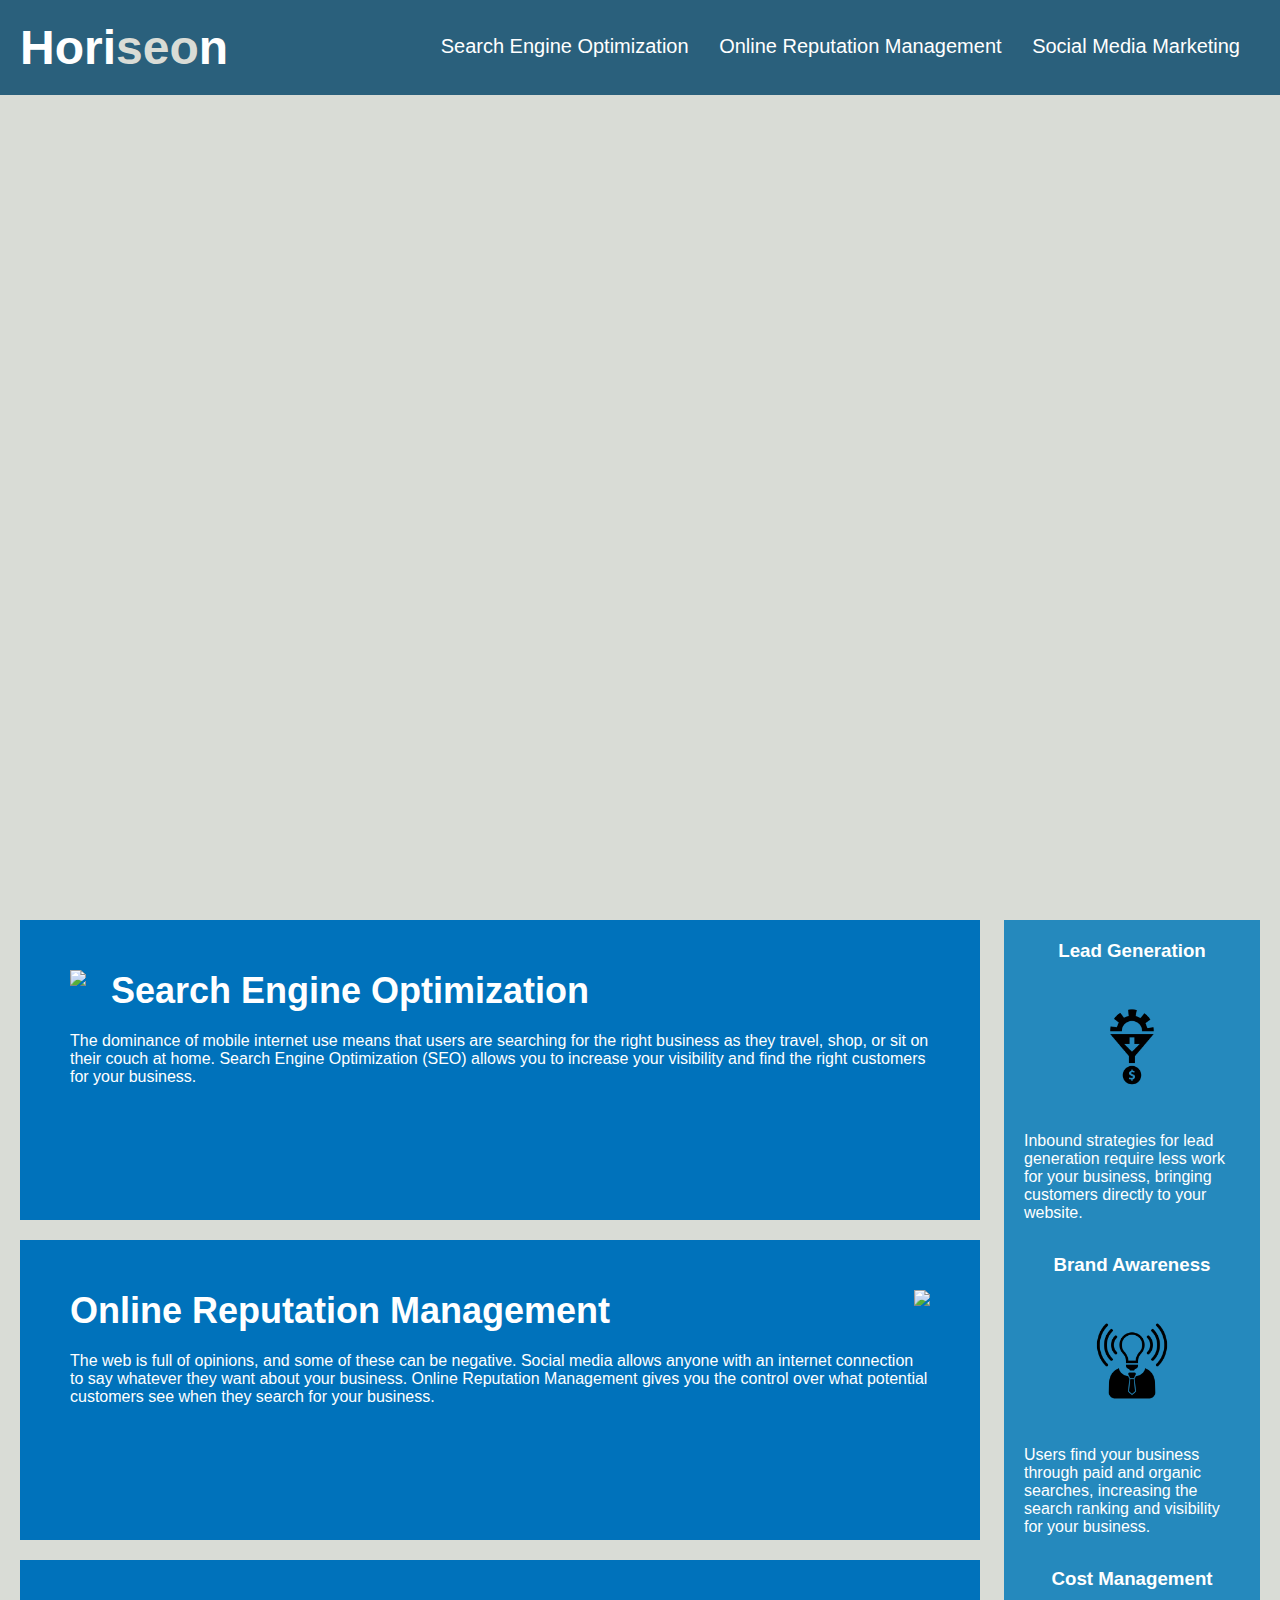
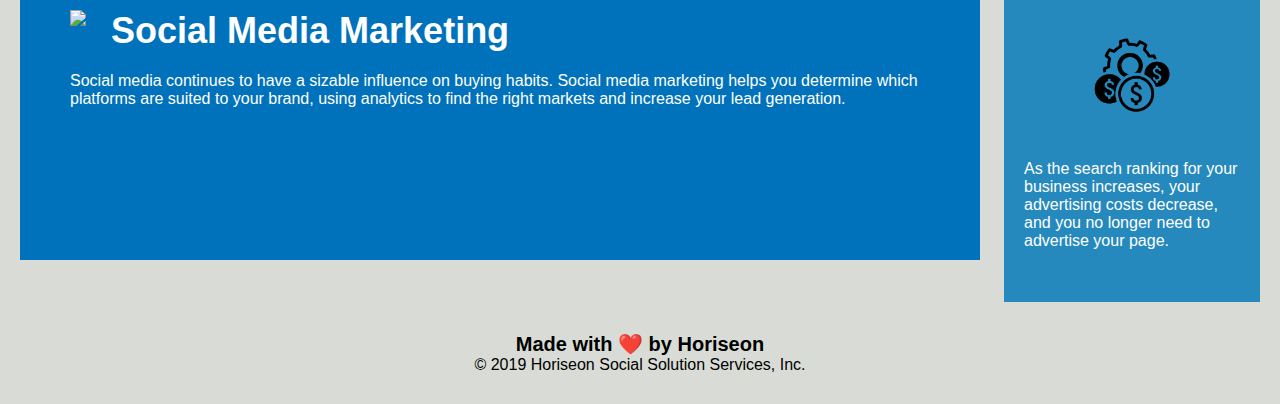
==== Develop/index.html @ 377f0bbb "copied refactor files" ====
<!DOCTYPE html>
<html lang="en-us">

<head>
    <meta charset="UTF-8" />
    <link rel="stylesheet" href="./assets/css/style.css">
    <title>website</title>
</head>

<body>
    <div class="header">
        <h1>Hori<span class="seo">seo</span>n</h1>
        <div>
            <ul>
                <li>
                    <a href="#search-engine-optimization">Search Engine Optimization</a>
                </li>
                <li>
                    <a href="#online-reputation-management">Online Reputation Management</a>
                </li>
                <li>
                    <a href="#social-media-marketing">Social Media Marketing</a>
                </li>
            </ul>
        </div>
    </div>
    <div class="hero"></div>
    <div class="content">
        <div class="search-engine-optimization">
            <img src="./assets/images/search-engine-optimization.jpg" class="float-left" />
            <h2>Search Engine Optimization</h2>
            <p>
                The dominance of mobile internet use means that users are searching for the right business as they travel, shop, or sit on their couch at home. Search Engine Optimization (SEO) allows you to increase your visibility and find the right customers for your business.
            </p>
        </div>
        <div id="online-reputation-management" class="online-reputation-management">
            <img src="./assets/images/online-reputation-management.jpg" class="float-right" />
            <h2>Online Reputation Management</h2>
            <p>
                The web is full of opinions, and some of these can be negative. Social media allows anyone with an internet connection to say whatever they want about your business. Online Reputation Management gives you the control over what potential customers see when they search for your business.
            </p>
        </div>
        <div id="social-media-marketing" class="social-media-marketing">
            <img src="./assets/images/social-media-marketing.jpg" class="float-left" />
            <h2>Social Media Marketing</h2>
            <p>
                Social media continues to have a sizable influence on buying habits. Social media marketing helps you determine which platforms are suited to your brand, using analytics to find the right markets and increase your lead generation.
            </p>
        </div>
    </div>
    <div class="benefits">
        <div class="benefit-lead">
            <h3>Lead Generation</h3>
            <img src="./assets/images/lead-generation.png" />
            <p>
                Inbound strategies for lead generation require less work for your business, bringing customers directly to your website.
            </p>
        </div>
        <div class="benefit-brand">
            <h3>Brand Awareness</h3>
            <img src="./assets/images/brand-awareness.png" />
            <p>
                Users find your business through paid and organic searches, increasing the search ranking and visibility for your business.
            </p>
        </div>
        <div class="benefit-cost">
            <h3>Cost Management</h3>
            <img src="./assets/images/cost-management.png" />
            <p>
                As the search ranking for your business increases, your advertising costs decrease, and you no longer need to advertise your page.
            </p>
        </div>
    </div>
    <div class="footer">
        <h2>Made with ❤️️ by Horiseon</h2>
        <p>
            &copy; 2019 Horiseon Social Solution Services, Inc.
        </p>
    </div>
</body>

</html>
---- Develop/assets/css/style.css ----
* {
    box-sizing: border-box;
    padding: 0;
    margin: 0;
}

body {
    background-color: #d9dcd6;
}

.header {
    padding: 20px;
    font-family: 'Trebuchet MS', 'Lucida Sans Unicode', 'Lucida Grande', 'Lucida Sans', Arial, sans-serif;
    background-color: #2a607c;
    color: #ffffff;
}

.header h1 {
    display: inline-block;
    font-size: 48px;
}

.header h1 .seo {
    color: #d9dcd6;
}

.header div {
    padding-top: 15px;
    margin-right: 20px;
    float: right;
    font-family: 'Gill Sans', 'Gill Sans MT', Calibri, 'Trebuchet MS', sans-serif;
    font-size: 20px;
}

.header div ul {
    list-style-type: none;
}

.header div ul li {
    display: inline-block;
    margin-left: 25px;
}

a {
    color: #ffffff;
    text-decoration: none;
}

p {
    font-size: 16px;
}

.hero {
    height: 800px;
    width: 100%;
    margin-bottom: 25px;
    background-image: url("../images/digital-marketing-meeting.jpg");
    background-size: cover;
    background-position: center;
}

.float-left {
    float: left;
    margin-right: 25px;
}

.float-right {
    float: right;
    margin-left: 25px;
}

.content {
    width: 75%;
    display: inline-block;
    margin-left: 20px;
}

.benefits {
    margin-right: 20px;
    padding: 20px;
    clear: both;
    float: right;
    width: 20%;
    height: 100%;
    font-family: 'Gill Sans', 'Gill Sans MT', Calibri, 'Trebuchet MS', sans-serif;
    background-color: #2589bd;
}

.benefit-lead {
    margin-bottom: 32px;
    color: #ffffff;
}

.benefit-brand {
    margin-bottom: 32px;
    color: #ffffff;
}

.benefit-cost {
    margin-bottom: 32px;
    color: #ffffff;
}

.benefit-lead h3 {
    margin-bottom: 10px;
    text-align: center;
}

.benefit-brand h3 {
    margin-bottom: 10px;
    text-align: center;
}

.benefit-cost h3 {
    margin-bottom: 10px;
    text-align: center;
}

.benefit-lead img {
    display: block;
    margin: 10px auto;
    max-width: 150px;
}

.benefit-brand img {
    display: block;
    margin: 10px auto;
    max-width: 150px;
}

.benefit-cost img {
    display: block;
    margin: 10px auto;
    max-width: 150px;
}

.search-engine-optimization {
    margin-bottom: 20px;
    padding: 50px;
    height: 300px;
    font-family: 'Gill Sans', 'Gill Sans MT', Calibri, 'Trebuchet MS', sans-serif;
    background-color: #0072bb;
    color: #ffffff;
}

.online-reputation-management {
    margin-bottom: 20px;
    padding: 50px;
    height: 300px;
    font-family: 'Gill Sans', 'Gill Sans MT', Calibri, 'Trebuchet MS', sans-serif;
    background-color: #0072bb;
    color: #ffffff;
}

.social-media-marketing {
    margin-bottom: 20px;
    padding: 50px;
    height: 300px;
    font-family: 'Gill Sans', 'Gill Sans MT', Calibri, 'Trebuchet MS', sans-serif;
    background-color: #0072bb;
    color: #ffffff;
}

.search-engine-optimization img {
    max-height: 200px;
}

.online-reputation-management img {
    max-height: 200px;
}

.social-media-marketing img {
    max-height: 200px;
}

.search-engine-optimization h2 {
    margin-bottom: 20px;
    font-size: 36px;
}

.online-reputation-management h2 {
    margin-bottom: 20px;
    font-size: 36px;
}

.social-media-marketing h2 {
    margin-bottom: 20px;
    font-size: 36px;
}

.footer {
    padding: 30px;
    clear: both;
    font-family: 'Trebuchet MS', 'Lucida Sans Unicode', 'Lucida Grande', 'Lucida Sans', Arial, sans-serif;
    text-align: center;
}

.footer h2 {
    font-size: 20px;
}
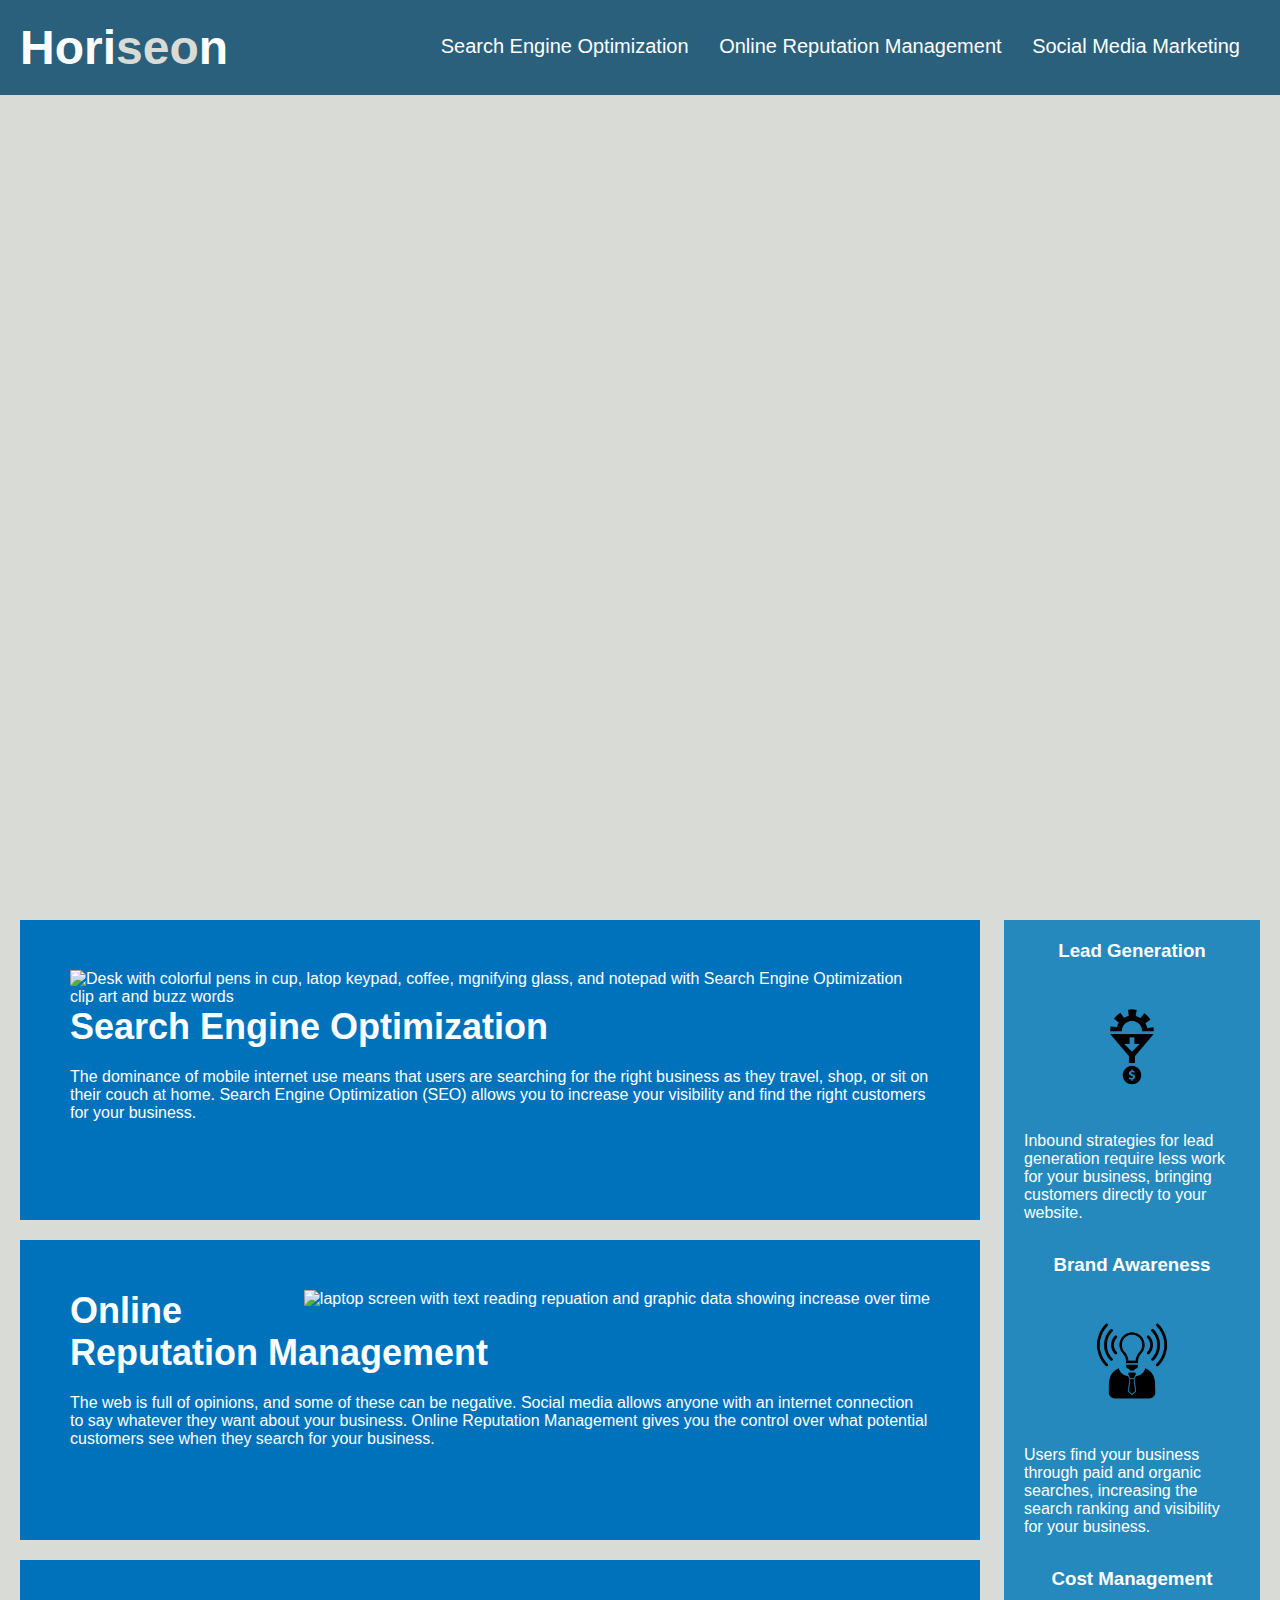
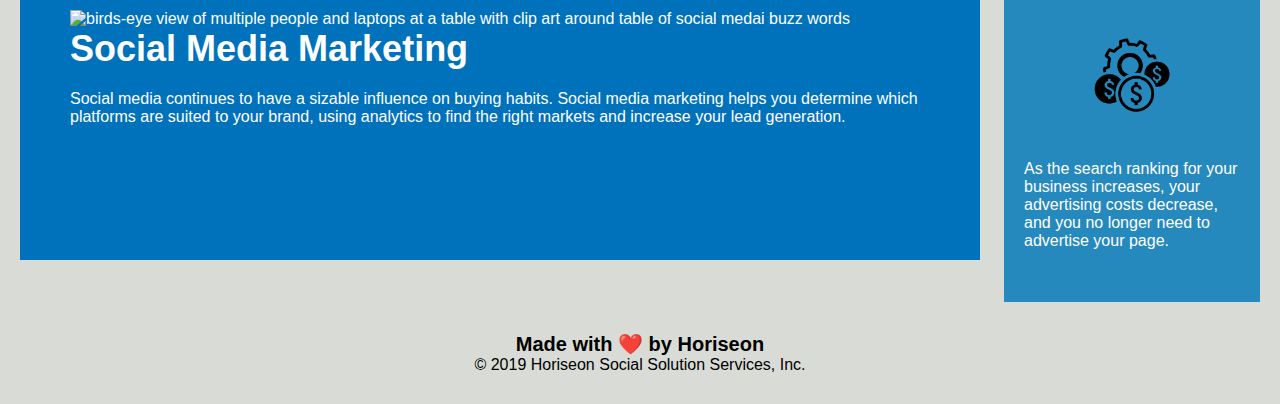
==== commit 8de9a9d6: "added alt text for icons and images" ====
--- a/Develop/index.html
+++ b/Develop/index.html
@@ -4,79 +4,120 @@
 <head>
     <meta charset="UTF-8" />
     <link rel="stylesheet" href="./assets/css/style.css">
-    <title>website</title>
+    <!--replaced title with descriptive title -->
+    <title>HoriseanHomepage</title>
 </head>
 
 <body>
-    <div class="header">
-        <h1>Hori<span class="seo">seo</span>n</h1>
-        <div>
-            <ul>
-                <li>
-                    <a href="#search-engine-optimization">Search Engine Optimization</a>
-                </li>
-                <li>
-                    <a href="#online-reputation-management">Online Reputation Management</a>
-                </li>
-                <li>
-                    <a href="#social-media-marketing">Social Media Marketing</a>
-                </li>
-            </ul>
+    <!-- added semantic <header> & <article> element tags-->
+    <article>
+        <header>
+                <div class="header">
+                    <h1>Hori<span class="seo">seo</span>n</h1>
+                <div>
+                    <ul>
+                        <li>
+                            <a href="#search-engine-optimization">Search Engine Optimization</a>
+                        </li>
+                        <li>
+                            <a href="#online-reputation-management">Online Reputation Management</a>
+                        </li>
+                        <li>
+                            <a href="#social-media-marketing">Social Media Marketing</a>
+                        </li>
+                    </ul>
+                </div>
+            </div>
+        </header>
+    </article>
+
+    <!-- added semantic <figure> element tag -->
+    <figure>
+        <!-- removed unnecessary "," character -->
+        <div class="hero"alt="image of four focused people looking at documents at a tablle with a laptop"></div>
+    </figure>
+
+    <!-- added semantic <main> element tag -->
+    <main>
+        <div class="content">
+            
+            <!-- added semantic <section> element tag -->
+            <section>
+                <div class="search-engine-optimization">
+                    <img src="./assets/images/search-engine-optimization.jpg" alt="Desk with colorful pens in cup, latop keypad, coffee, mgnifying glass, and notepad with Search Engine Optimization clip art and buzz words" class="float-left" />
+                    <h2>Search Engine Optimization</h2>
+                    <p>
+                        The dominance of mobile internet use means that users are searching for the right business as they travel, shop, or sit on their couch at home. Search Engine Optimization (SEO) allows you to increase your visibility and find the right customers for your business.
+                    </p>
+                </div>
+            </section>
+
+            <!-- added semantic <section> element tag -->
+            <section>
+                <div id="online-reputation-management" class="online-reputation-management">
+                    <img src="./assets/images/online-reputation-management.jpg" alt="laptop screen with text reading repuation and graphic data showing increase over time" class="float-right" />
+                    <h2>Online Reputation Management</h2>
+                    <p>
+                        The web is full of opinions, and some of these can be negative. Social media allows anyone with an internet connection to say whatever they want about your business. Online Reputation Management gives you the control over what potential customers see when they search for your business.
+                    </p>
+                </div>
+            </section>
+
+            <!-- added semantic <section> element tag -->
+            <section>
+                <div id="social-media-marketing" class="social-media-marketing">
+                    <img src="./assets/images/social-media-marketing.jpg" alt=" birds-eye view of multiple people and laptops at a table with clip art around table of social medai buzz words"class="float-left" />
+                    <h2>Social Media Marketing</h2>
+                    <p>
+                        Social media continues to have a sizable influence on buying habits. Social media marketing helps you determine which platforms are suited to your brand, using analytics to find the right markets and increase your lead generation.
+                    </p>
+                </div>
+            </section>
         </div>
-    </div>
-    <div class="hero"></div>
-    <div class="content">
-        <div class="search-engine-optimization">
-            <img src="./assets/images/search-engine-optimization.jpg" class="float-left" />
-            <h2>Search Engine Optimization</h2>
+        
+        <div class="benefits">
+            <!-- added semantic <aside> element tag -->
+            <aside>
+                <div class="benefit-lead">
+                    <h3>Lead Generation</h3>
+                    <img src="./assets/images/lead-generation.png" alt="gear going down funnel into dollar sign icon"/>
+                    <p>
+                        Inbound strategies for lead generation require less work for your business, bringing customers directly to your website.
+                    </p>
+                </div>
+            </aside>
+            <!-- added semantic <aside> element tag -->
+            <aside>
+                <div class="benefit-brand">
+                    <h3>Brand Awareness</h3>
+                    <img src="./assets/images/brand-awareness.png" alt="person in suit with lit lightbulb as a head icon" />
+                    <p>
+                        Users find your business through paid and organic searches, increasing the search ranking and visibility for your business.
+                    </p>
+                </div>
+            </aside>
+            <!-- added semantic <aside> element tag -->
+            <aside>
+                <div class="benefit-cost">
+                    <h3>Cost Management</h3>
+                    <img src="./assets/images/cost-management.png" alt="gear partially covered with layers of dollar sign circles icon" />
+                    <p>
+                        As the search ranking for your business increases, your advertising costs decrease, and you no longer need to advertise your page.
+                    </p>
+                </div>
+            </aside>
+        </div>
+    </main>
+
+    <!-- added semantic <footer> element tag -->
+    <footer>
+        <div class="footer">
+            <h2>Made with ❤️️ by Horiseon</h2>
             <p>
-                The dominance of mobile internet use means that users are searching for the right business as they travel, shop, or sit on their couch at home. Search Engine Optimization (SEO) allows you to increase your visibility and find the right customers for your business.
+                &copy; 2019 Horiseon Social Solution Services, Inc.
             </p>
         </div>
-        <div id="online-reputation-management" class="online-reputation-management">
-            <img src="./assets/images/online-reputation-management.jpg" class="float-right" />
-            <h2>Online Reputation Management</h2>
-            <p>
-                The web is full of opinions, and some of these can be negative. Social media allows anyone with an internet connection to say whatever they want about your business. Online Reputation Management gives you the control over what potential customers see when they search for your business.
-            </p>
-        </div>
-        <div id="social-media-marketing" class="social-media-marketing">
-            <img src="./assets/images/social-media-marketing.jpg" class="float-left" />
-            <h2>Social Media Marketing</h2>
-            <p>
-                Social media continues to have a sizable influence on buying habits. Social media marketing helps you determine which platforms are suited to your brand, using analytics to find the right markets and increase your lead generation.
-            </p>
-        </div>
-    </div>
-    <div class="benefits">
-        <div class="benefit-lead">
-            <h3>Lead Generation</h3>
-            <img src="./assets/images/lead-generation.png" />
-            <p>
-                Inbound strategies for lead generation require less work for your business, bringing customers directly to your website.
-            </p>
-        </div>
-        <div class="benefit-brand">
-            <h3>Brand Awareness</h3>
-            <img src="./assets/images/brand-awareness.png" />
-            <p>
-                Users find your business through paid and organic searches, increasing the search ranking and visibility for your business.
-            </p>
-        </div>
-        <div class="benefit-cost">
-            <h3>Cost Management</h3>
-            <img src="./assets/images/cost-management.png" />
-            <p>
-                As the search ranking for your business increases, your advertising costs decrease, and you no longer need to advertise your page.
-            </p>
-        </div>
-    </div>
-    <div class="footer">
-        <h2>Made with ❤️️ by Horiseon</h2>
-        <p>
-            &copy; 2019 Horiseon Social Solution Services, Inc.
-        </p>
-    </div>
+    </footer>
 </body>
 
 </html>
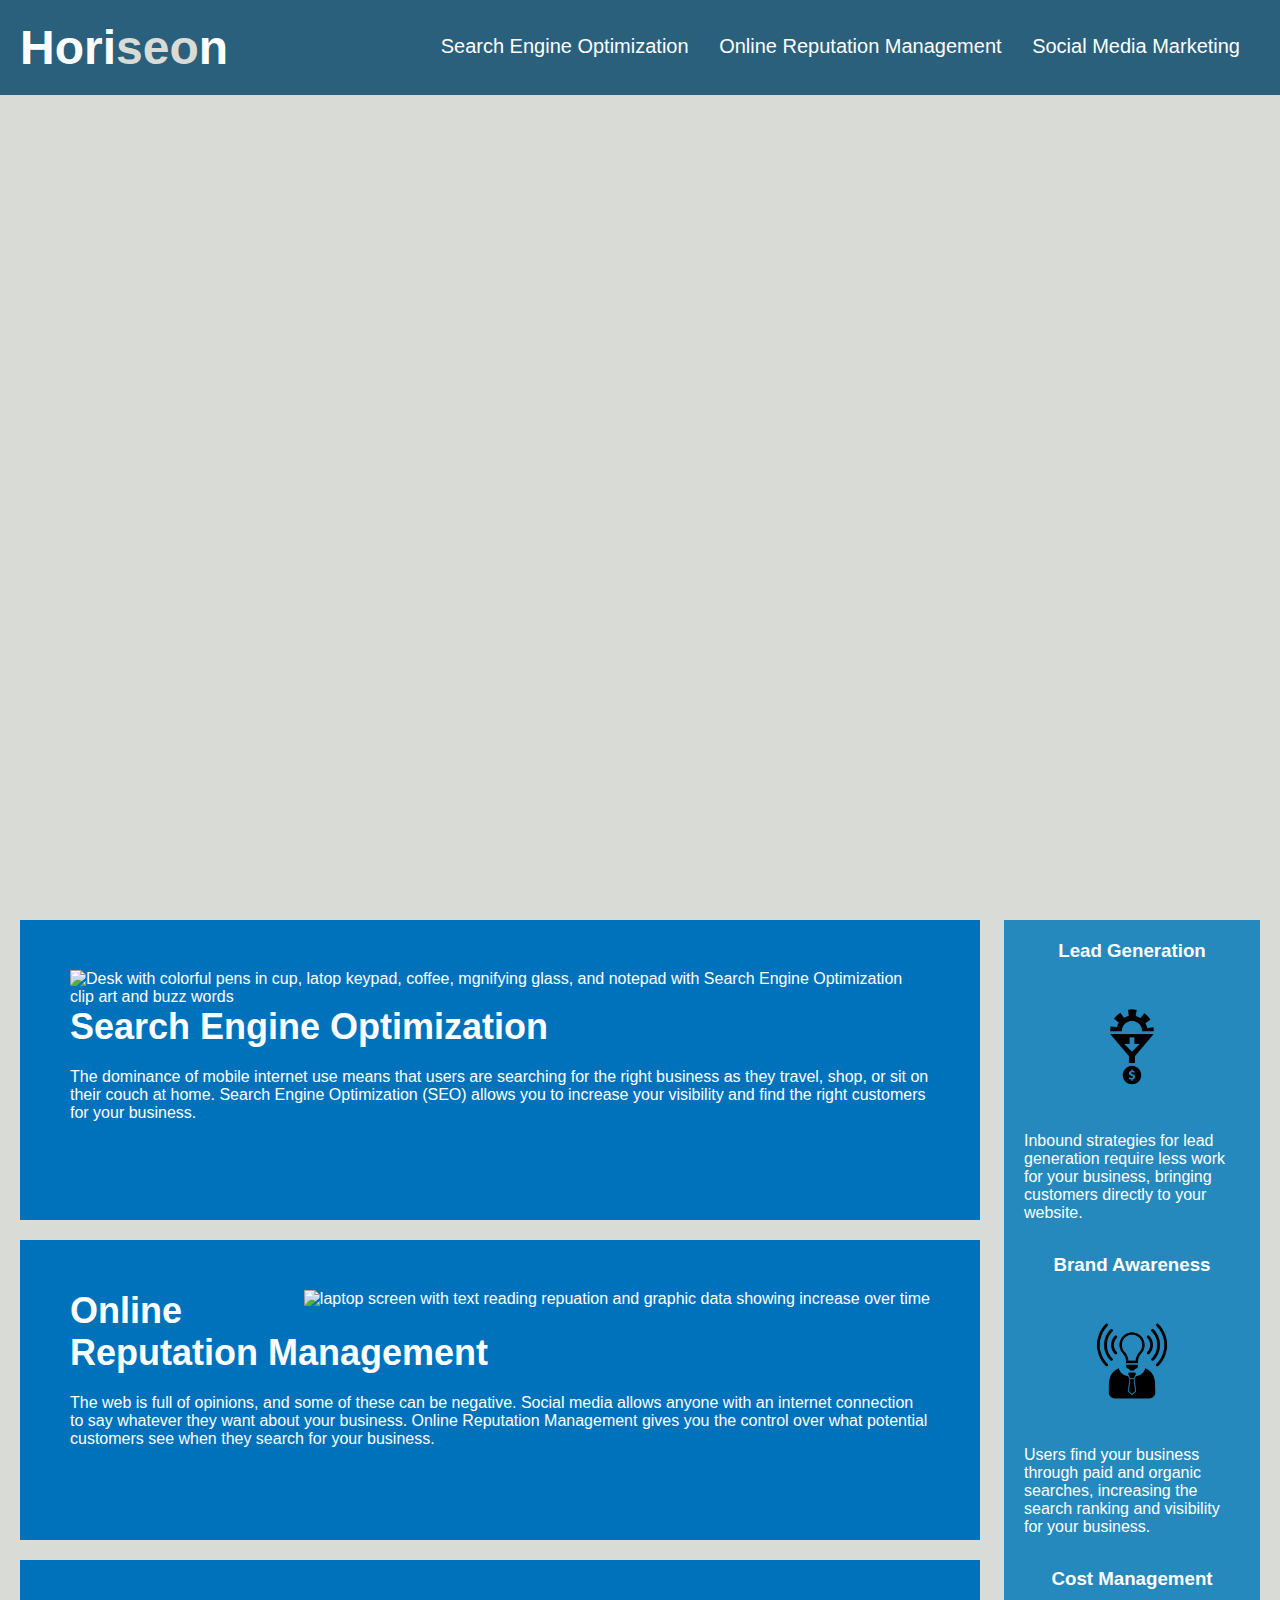
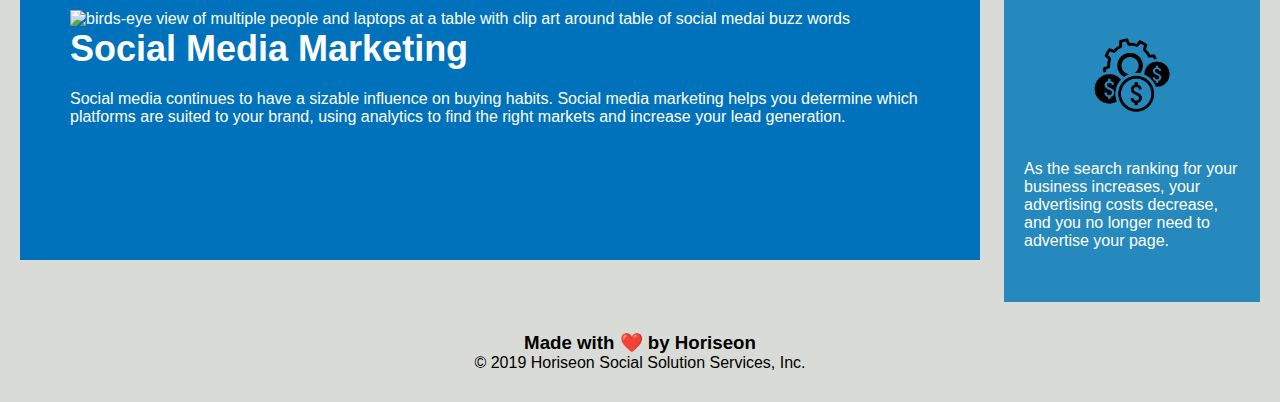
==== commit 375e2836: "checked and fixed nav link" ====
--- a/Develop/index.html
+++ b/Develop/index.html
@@ -5,7 +5,7 @@
     <meta charset="UTF-8" />
     <link rel="stylesheet" href="./assets/css/style.css">
     <!--replaced title with descriptive title -->
-    <title>HoriseanHomepage</title>
+    <title>Horiseon Homepage</title>
 </head>
 
 <body>
@@ -43,7 +43,8 @@
             
             <!-- added semantic <section> element tag -->
             <section>
-                <div class="search-engine-optimization">
+                <!-- added id to link to nav link -->
+                <div id="search-engine-optimization" class="search-engine-optimization">
                     <img src="./assets/images/search-engine-optimization.jpg" alt="Desk with colorful pens in cup, latop keypad, coffee, mgnifying glass, and notepad with Search Engine Optimization clip art and buzz words" class="float-left" />
                     <h2>Search Engine Optimization</h2>
                     <p>
@@ -112,7 +113,8 @@
     <!-- added semantic <footer> element tag -->
     <footer>
         <div class="footer">
-            <h2>Made with ❤️️ by Horiseon</h2>
+            <!-- updated h2 tag to h3 so headers fall into sequential order  -->
+            <h3>Made with ❤️️ by Horiseon</h3>
             <p>
                 &copy; 2019 Horiseon Social Solution Services, Inc.
             </p>
